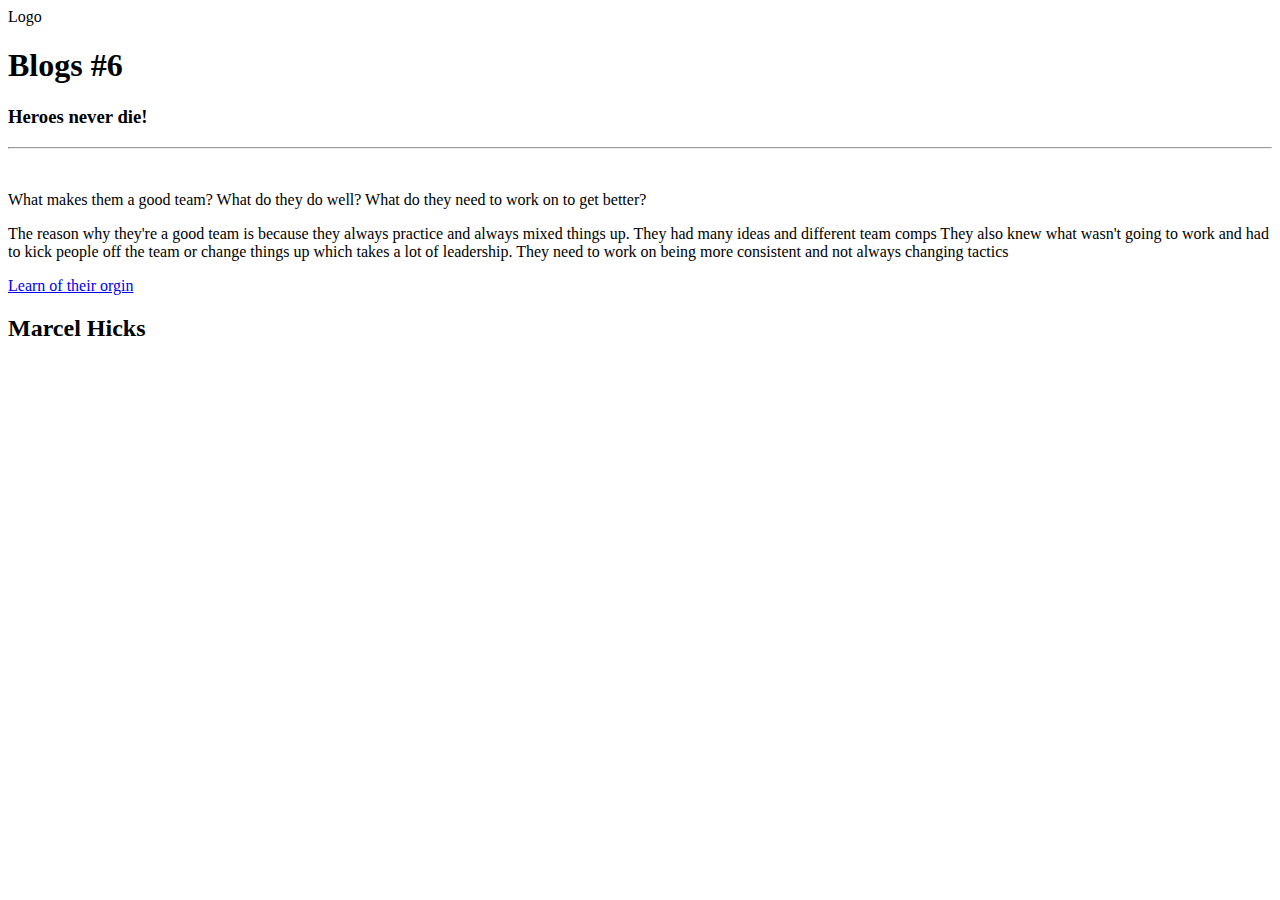
==== Blog.HTML @ 7a49c0e5 "Add files via upload" ====
<!doctype html>
<html>
<head>
<meta charset="utf-8">
<meta name="viewport" content="width=device-width, initial-scale=1">
<title>BlogPost template by Adobe Dreamweaver</title>
<link href="BlogPostAssets/styles/blogPostStyle.css" rel="stylesheet" type="text/css">
<!--The following script tag downloads a font from the Adobe Edge Web Fonts server for use within the web page. We recommend that you do not modify it.--><script>var __adobewebfontsappname__="dreamweaver"</script><script src="http://use.edgefonts.net/montserrat:n4:default;source-sans-pro:n2:default.js" type="text/javascript"></script>
</head>

<body>
<div id="mainwrapper">
  <header> 
    <!--**************************************************************************
    Header starts here. It contains Logo and 3 navigation links. 
    ****************************************************************************-->
    <div id="Esports"><!-- <img src="logoImage.png" alt="sample logo"> --><!-- Company Logo text -->Logo</div>
  </header>
  <div id="content">
    <div class="notOnDesktop"> 
      <!-- This search box is displayed only in mobile and tablet laouts and not in desktop layouts -->
    </div>
    <section id="mainContent"> 
      <!--************************************************************************
    Main Blog content starts here
    ****************************************************************************-->
      <h1>
        <!-- Blog title -->
Blogs #6</h1>
      <h3>
        <!-- Tagline -->
Heroes never die!&nbsp;</h3>
		<hr>
      <div id="bannerImage"><img src="C:\Users\247583\Downloads\DallasFuel.png" alt=""/></div>
      <p>What makes them a good team? What do they do well? What do they need to work on to get better? </p>
      <p>The reason why they're a good team is because they always practice and always mixed things up. They had many ideas and different team comps They also knew what wasn't going to work and had to kick people off the team or change things up which takes a lot of leadership. They need to work on being more consistent and not always changing tactics&nbsp;&nbsp; </p>
		<a href="https://www.dallasnews.com/sports/dallas-fuel/2022/11/04/why-dallas-fuels-2022-overwatch-league-world-championship-was-3-years-in-the-making/">Learn of their orgin</a>
      <aside id="authorInfo"> 
        <!-- The author information is contained here -->
        <h2>Marcel Hicks</h2>
      </aside>
    </section>
    <section id="sidebar"> 
      <!--************************************************************************
    Sidebar starts here. It contains a searchbox, sample ad image and 6 links
    ****************************************************************************-->

      <div id="adimage"><img src="C:\Users\247583\Downloads\Tracer.jfif" alt=""/></div>
      <nav>
      </nav>
    </section>
    <footer> 
      <!--************************************************************************
    Footer starts here
    ****************************************************************************-->
      <article>

      
      </article>
      <article>

      </article>
    </footer>
  </div>
  <div id="footerbar"><!-- Small footerbar at the bottom --></div>
</div>
</body>
</html>
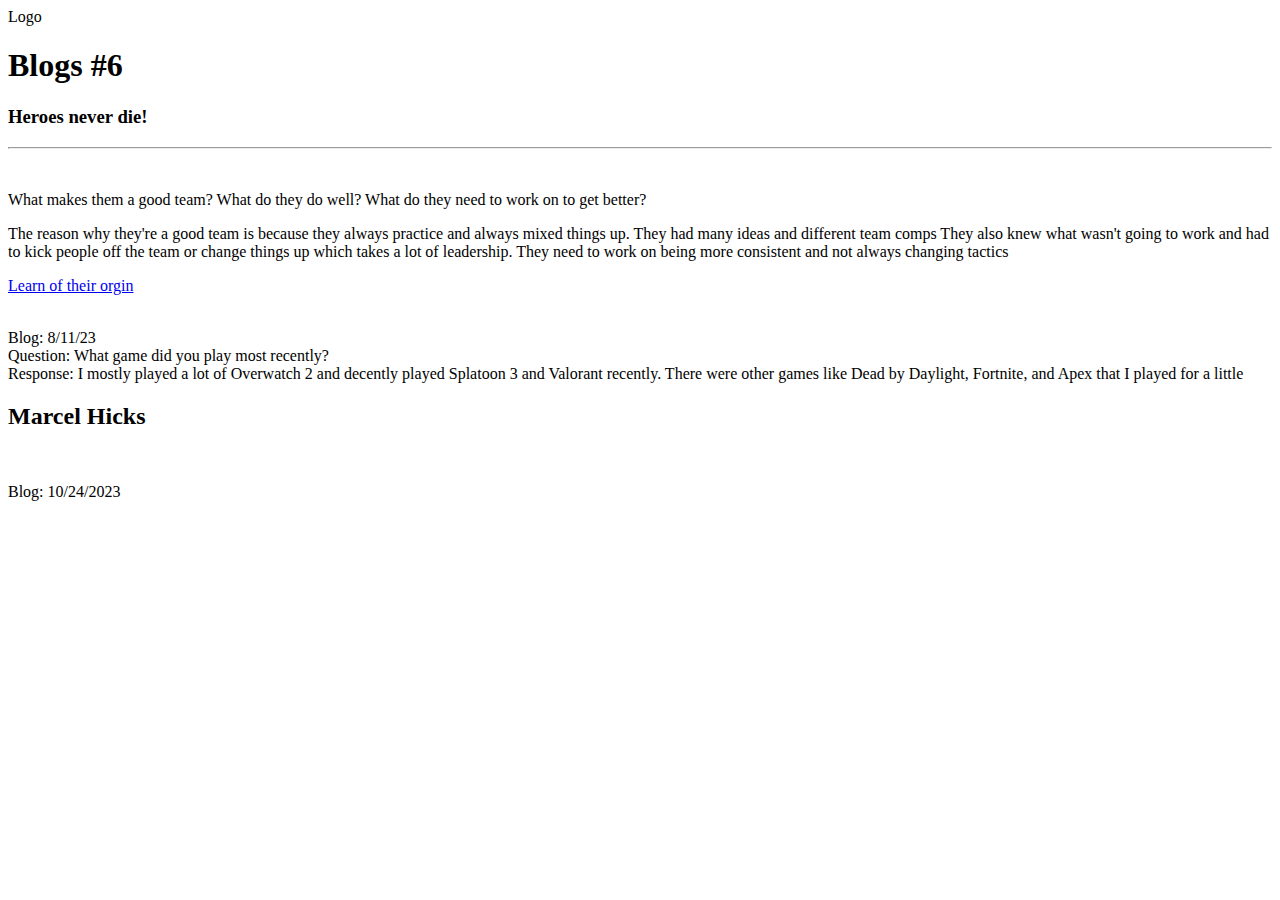
==== commit a2875d9b: "Update Blog.HTML" ====
--- a/Blog.HTML
+++ b/Blog.HTML
@@ -37,7 +37,17 @@
 		<a href="https://www.dallasnews.com/sports/dallas-fuel/2022/11/04/why-dallas-fuels-2022-overwatch-league-world-championship-was-3-years-in-the-making/">Learn of their orgin</a>
       <aside id="authorInfo"> 
         <!-- The author information is contained here -->
+<br>
+<p> Blog: 8/11/23
+<br>
+Question: What game did you  play most recently?
+<br>
+Response: I mostly played a lot of Overwatch 2 and decently played Splatoon 3 and Valorant recently.  There were other games like Dead by Daylight, Fortnite, and Apex that I played for a little</p>
         <h2>Marcel Hicks</h2>
+<br>
+<p> Blog: 10/24/2023 </p>
+<br>
+<p>
       </aside>
     </section>
     <section id="sidebar"> 
